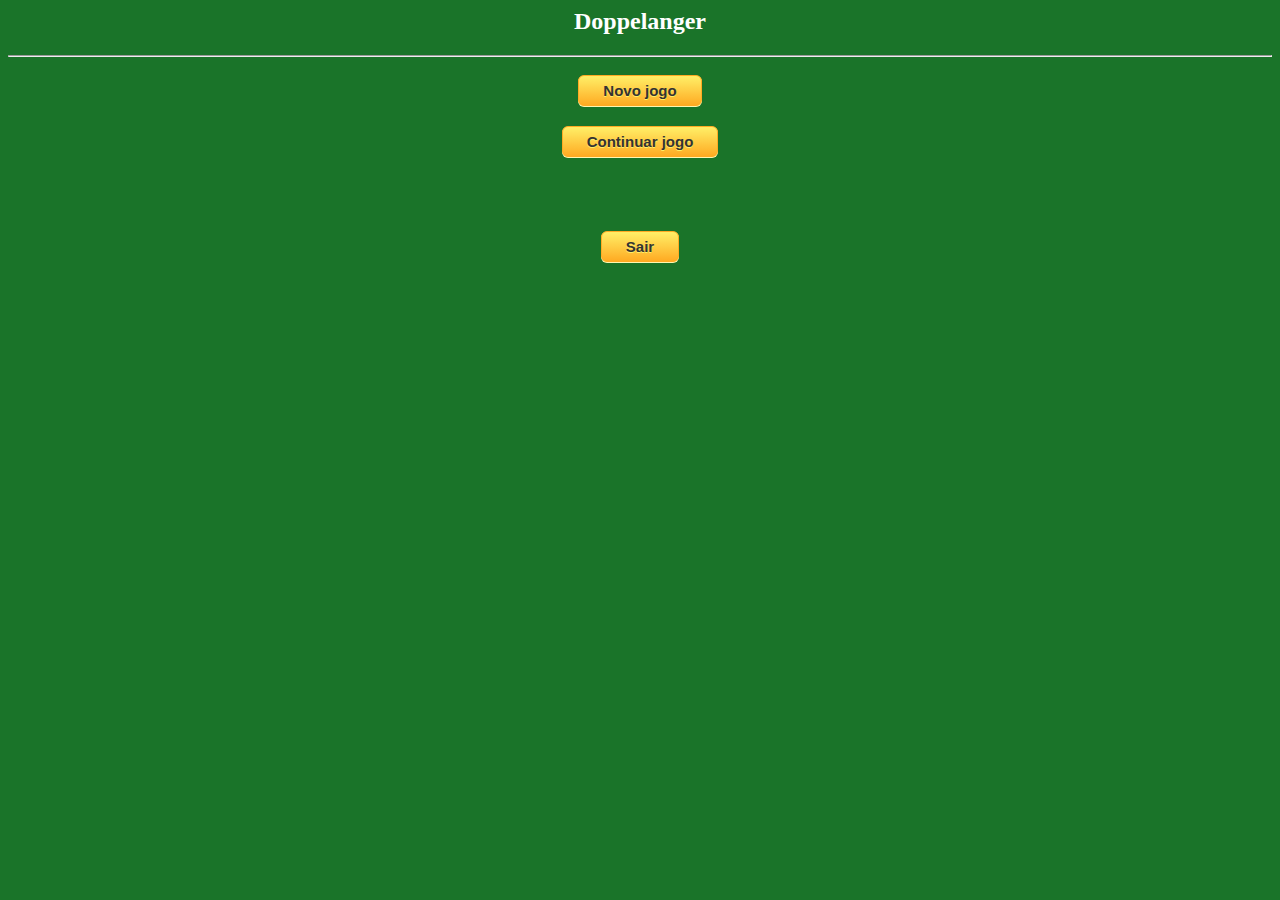
==== index.html @ 22d5f735 "[CREATIOM] Creation of first version of menu" ====
<html>
    <head>
        <title>Doppelanger</title>
        <link rel="stylesheet" type="text/css" href="./styles/menu.css">
    </head>
    <body>
        <div>
            <center>
                <h2>Doppelanger</h2>
                <hr>
                <button id="newGame">Novo jogo</button><br/>
                <button id="continueGame">Continuar jogo</button><br/>
                <br/>
                <br/>
                <br/>
                <button id="quit">Sair</button>
            </center>
        </div>
    </body>
</html>
---- styles/menu.css ----
body{
    background-color: rgb(26, 116, 41);
    color: white;
}

button {
    margin: 10px;
	box-shadow: 0px 1px 0px 0px #fff6af;
	background:linear-gradient(to bottom, #ffec64 5%, #ffab23 100%);
	background-color:#ffec64;
	border-radius:6px;
	border:1px solid #ffaa22;
	display:inline-block;
	cursor:pointer;
	color:#333333;
	font-family:Arial;
	font-size:15px;
	font-weight:bold;
	padding:6px 24px;
	text-decoration:none;
	text-shadow:0px 1px 0px #ffee66;
}
button:hover {
	background:linear-gradient(to bottom, #ffab23 5%, #ffec64 100%);
	background-color:#ffab23;
}
button:active {
	position:relative;
	top:1px;
}
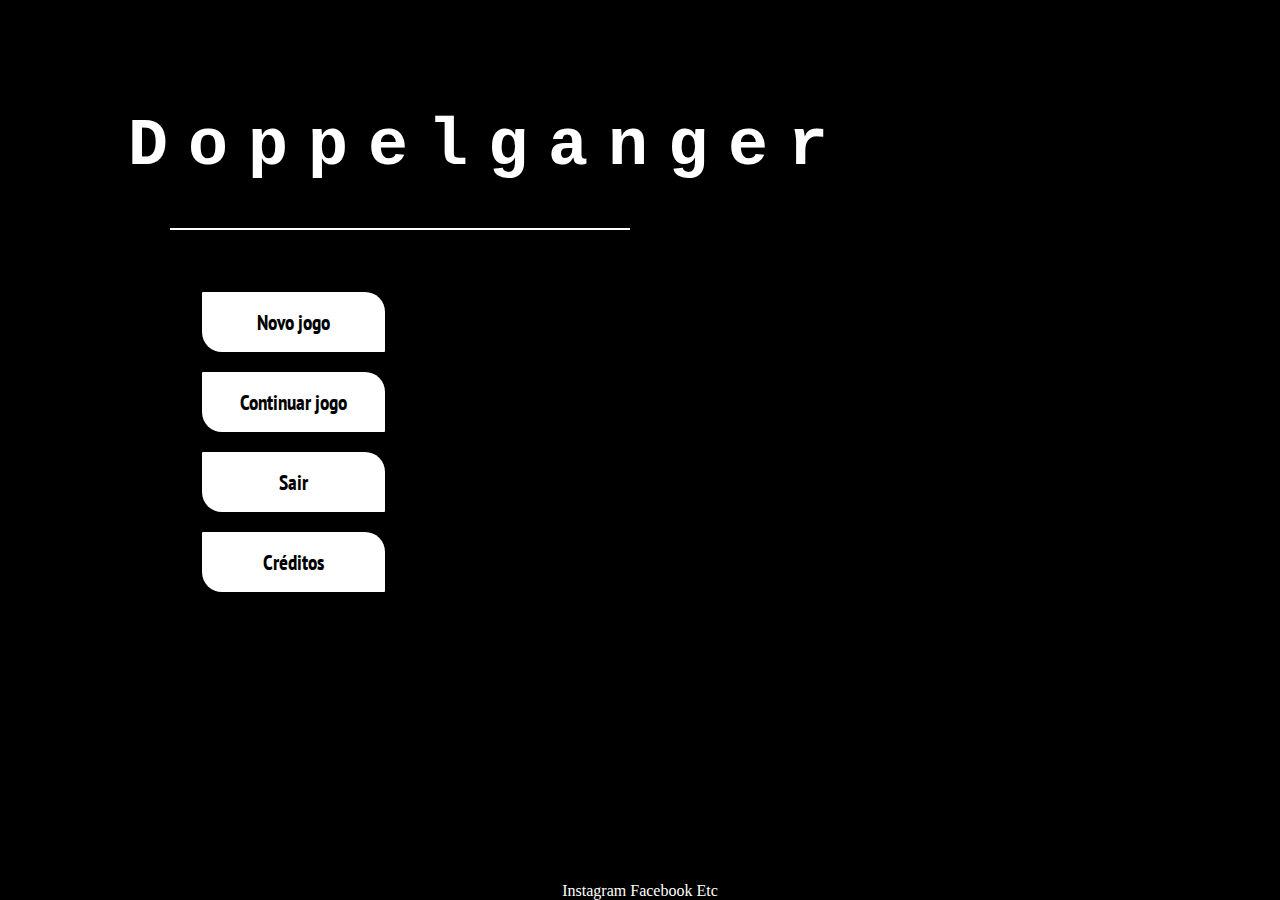
==== commit ea400a88: "[CHANGE] Menu style changes" ====
--- a/index.html
+++ b/index.html
@@ -1,20 +1,35 @@
-<html>
-    <head>
-        <title>Doppelanger</title>
-        <link rel="stylesheet" type="text/css" href="./styles/menu.css">
-    </head>
-    <body>
-        <div>
-            <center>
-                <h2>Doppelanger</h2>
-                <hr>
-                <button id="newGame">Novo jogo</button><br/>
-                <button id="continueGame">Continuar jogo</button><br/>
-                <br/>
-                <br/>
-                <br/>
-                <button id="quit">Sair</button>
-            </center>
+<!DOCTYPE html>
+<html lang="pt-br">
+<head>
+    <meta charset="UTF-8">
+    <meta name="viewport" content="width=device-width, initial-scale=1.0">
+    <title>Doppelanger</title>
+    <link rel="stylesheet" type="text/css" href="./styles/menu.css">
+    <link href="https://fonts.googleapis.com/css?family=PT+Sans+Narrow:400,700&display=swap" rel="stylesheet">
+</head>
+<body>
+
+    <div class="left-background">
+        <img src='images/left-image.png' alt="">
+    </div>
+
+    <div class="menu">
+        
+        <h1 class="title">Doppelganger</h1>
+        <div class="line"></div>
+
+        <div class="buttons">
+            <button id="newGame">Novo jogo</button>
+            <button id="continueGame">Continuar jogo</button>
+            <button id="quit">Sair</button>
+            <button id="credits">Créditos</button>
         </div>
-    </body>
+
+    </div>
+
+    <div class="footer">
+        Instagram Facebook Etc
+    </div>
+
+</body>
 </html>--- a/styles/menu.css
+++ b/styles/menu.css
@@ -1,30 +1,75 @@
 body{
-    background-color: rgb(26, 116, 41);
-    color: white;
+    background-color: black;
+	background-image: url('../images/background-image.jpg');
+	background-repeat: no-repeat;
+	background-size: cover;
+	margin: 0;
+	padding: 0;
+}
+
+/* TÍTULO */
+
+.title {
+	color: white;
+	position: relative;
+    font-size: 50pt;
+    padding: 5% 0 0 10%;
+    font-family: 'Courier New', Courier, monospace;
+    letter-spacing: 20px;
+}
+
+/* MENU */
+
+.line {
+	background-color: white;
+	padding: 1px;
+    margin: 0 650px 0 170px;
+}
+
+.left-background {
+	z-index: -1;
+	position: fixed;
+    margin: -46px 0px 0% -8px;
 }
 
 button {
-    margin: 10px;
-	box-shadow: 0px 1px 0px 0px #fff6af;
-	background:linear-gradient(to bottom, #ffec64 5%, #ffab23 100%);
-	background-color:#ffec64;
-	border-radius:6px;
-	border:1px solid #ffaa22;
-	display:inline-block;
-	cursor:pointer;
-	color:#333333;
-	font-family:Arial;
-	font-size:15px;
-	font-weight:bold;
-	padding:6px 24px;
-	text-decoration:none;
-	text-shadow:0px 1px 0px #ffee66;
+	font-family: 'PT Sans Narrow', sans-serif;
+	margin: 10px;
+    background-color: white;
+    color: black;
+    border-radius: 1px 20px;
+    font-size: 16pt;
+    border: none;
+    font-weight: bold;
+	padding: 16px 38px;
+	box-shadow: black -3px 3px 5px;
+	cursor: pointer;
+	transition: 1s;
 }
+
 button:hover {
-	background:linear-gradient(to bottom, #ffab23 5%, #ffec64 100%);
-	background-color:#ffab23;
+	transition: 1s;
+	color: white;
+	background-color: black;
+
 }
-button:active {
-	position:relative;
-	top:1px;
+
+.buttons {
+	display: inline-grid;
+    padding-left: 15%;
+    padding-top: 4%;
+}
+
+
+/* RODAPÉ */
+
+
+.footer {
+  position: fixed;
+  left: 0;
+  bottom: 0;
+  width: 100%;
+  background-color: black;
+  color: white;
+  text-align: center;
 }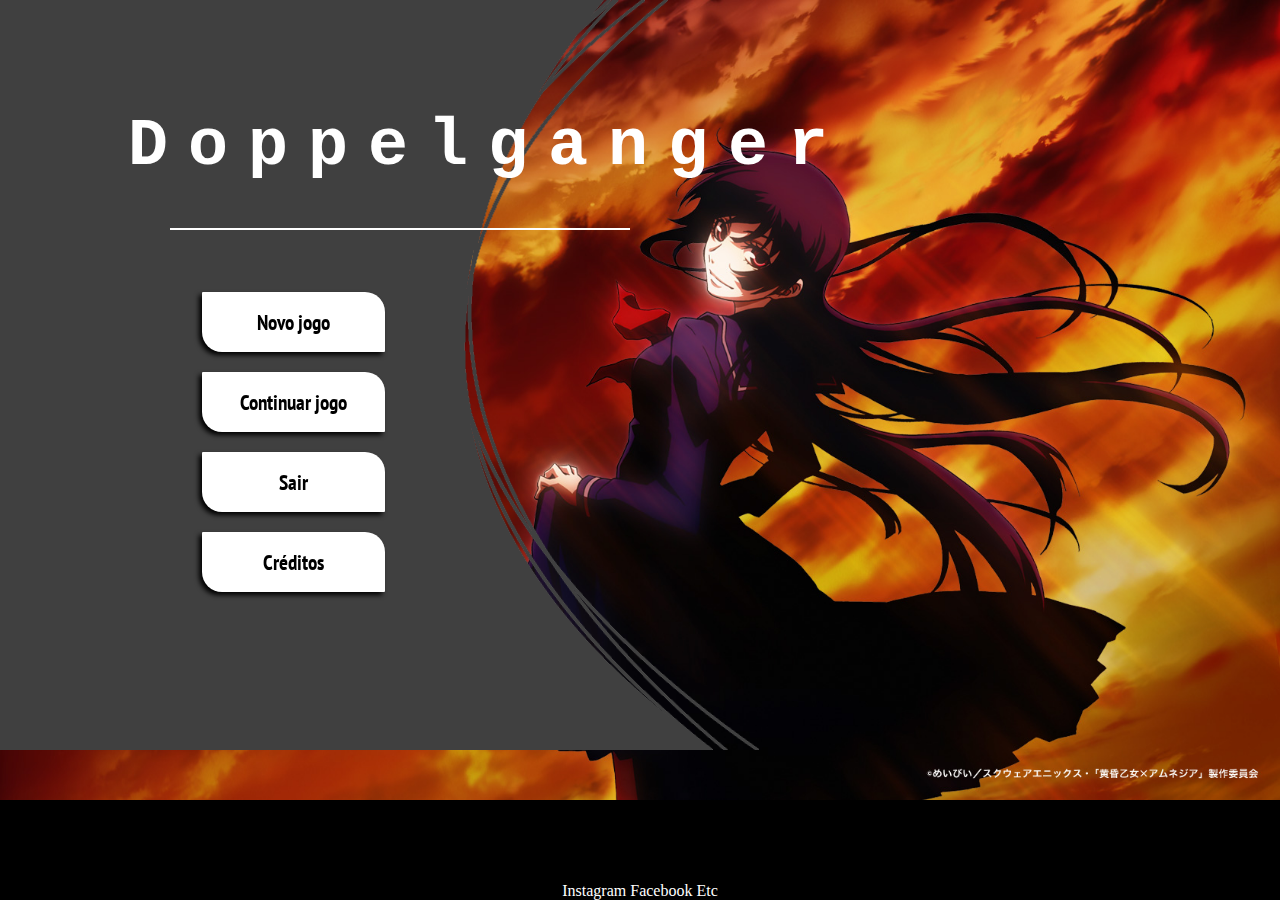
==== commit 59073025: "[ADD] Add simple sound system to menu" ====
--- a/index.html
+++ b/index.html
@@ -1,6 +1,7 @@
 <!DOCTYPE html>
 <html lang="pt-br">
 <head>
+    <script src="./scripts/menu.js"></script>
     <meta charset="UTF-8">
     <meta name="viewport" content="width=device-width, initial-scale=1.0">
     <title>Doppelanger</title>
@@ -8,7 +9,7 @@
     <link href="https://fonts.googleapis.com/css?family=PT+Sans+Narrow:400,700&display=swap" rel="stylesheet">
 </head>
 <body>
-
+    <audio hidden loop autoplay src="./sounds/wind.mp3"></audio>
     <div class="left-background">
         <img src='images/left-image.png' alt="">
     </div>
@@ -19,10 +20,10 @@
         <div class="line"></div>
 
         <div class="buttons">
-            <button id="newGame">Novo jogo</button>
-            <button id="continueGame">Continuar jogo</button>
-            <button id="quit">Sair</button>
-            <button id="credits">Créditos</button>
+            <button onclick="newGame()" id="newGame">Novo jogo</button>
+            <button onclick="continueGame()" id="continueGame">Continuar jogo</button>
+            <button onclick="quit()" id="quit">Sair</button>
+            <button onclick="credits()" id="credits">Créditos</button>
         </div>
 
     </div>
